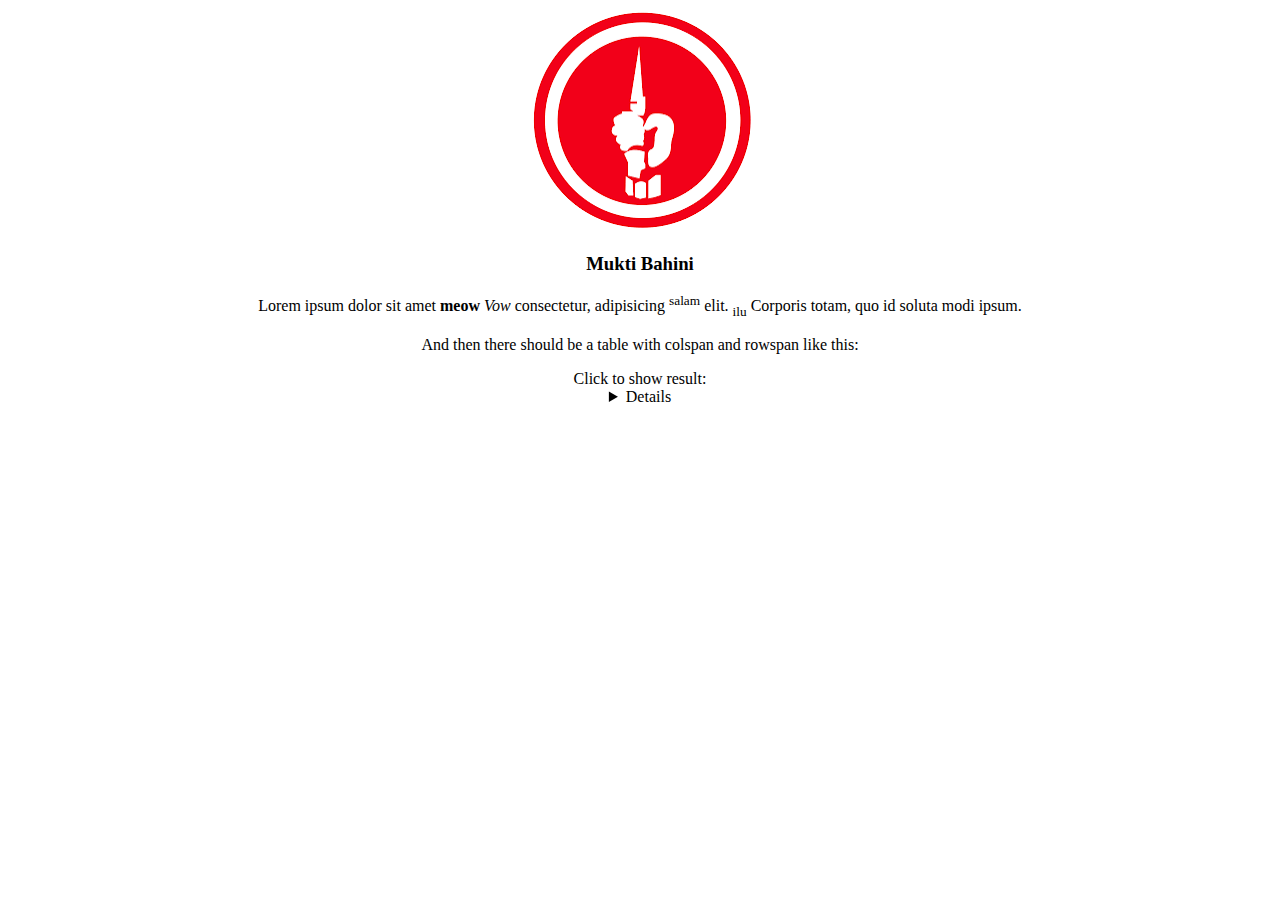
==== Quiz2.htm @ d22ec685 "First change" ====
<!DOCTYPE html>
<html lang="en">

<head>
    <meta charset="UTF-8">
    <meta name="viewport" content="width=device-width, initial-scale=1.0">
    <title>Bangla Munjusha</title>
</head>

<body>
    <div>
        <center><img src="download.png" alt="Image"></center>
    </div>
    <div>
        <center>
            <h3>Mukti Bahini</h3>
        </center>
    </div>
    <div>
        <center>
            <p>Lorem ipsum dolor sit amet <b>meow</b> <i>Vow</i> consectetur, adipisicing <sup>salam</sup> elit.
                <sub>ilu</sub> Corporis totam, quo id soluta modi ipsum.
            </p>
        </center>
    </div>
    <div>
        <center>
            <p>And then there should be a table with colspan and rowspan like this:</p>
        </center>
    </div>

    <center>
        <label for="X">Click to show result:</label>

        <details>

            <table border="">
                <tr>
                    <th>Name</th>
                    <th>ID</th>
                    <th>Subject</th>
                    <th>Marks</th>
                    <th>GPA</th>
                </tr>
                <tr>
                    <td rowspan="5">MD.Romim</td>
                    <td rowspan="5">222311067</td>
                    <td>Bangla</td>
                    <td>45</td>
                    <td>2.25</td>
                </tr>
                <tr>
                    <td>English</td>
                    <td>50</td>
                    <td>2.50</td>
                </tr>
                <tr>
                    <td>Math</td>
                    <td>95</td>
                    <td>4.00</td>
                </tr>
                <tr>

                    <td>Physics</td>
                    <td>75</td>
                    <td>3.75</td>
                </tr>
                <tr>

                    <td>Chemistry</td>
                    <td>20</td>
                    <td>0</td>
                </tr>
                <tr>
                    <td colspan="3">Totall Marks:</td>
                    <td colspan="2">285</td>
                </tr>
            </table>

        </details>


    </center>




</body>

</html>
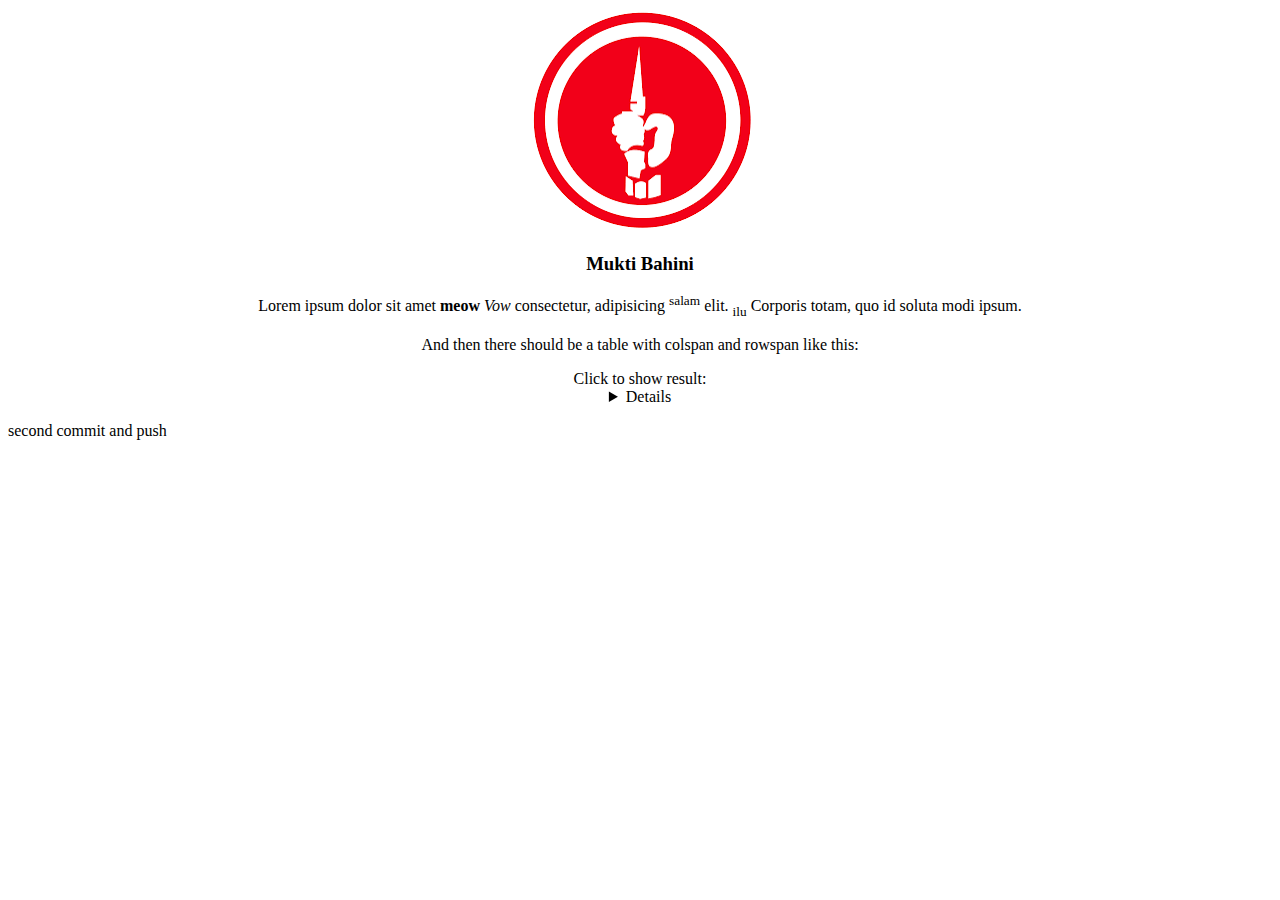
==== commit 12342471: "second change" ====
--- a/Quiz2.htm
+++ b/Quiz2.htm
@@ -82,6 +82,9 @@
 
     </center>
 
+    <div>
+        <p>second commit and push</p>
+    </div>
 
 
 
